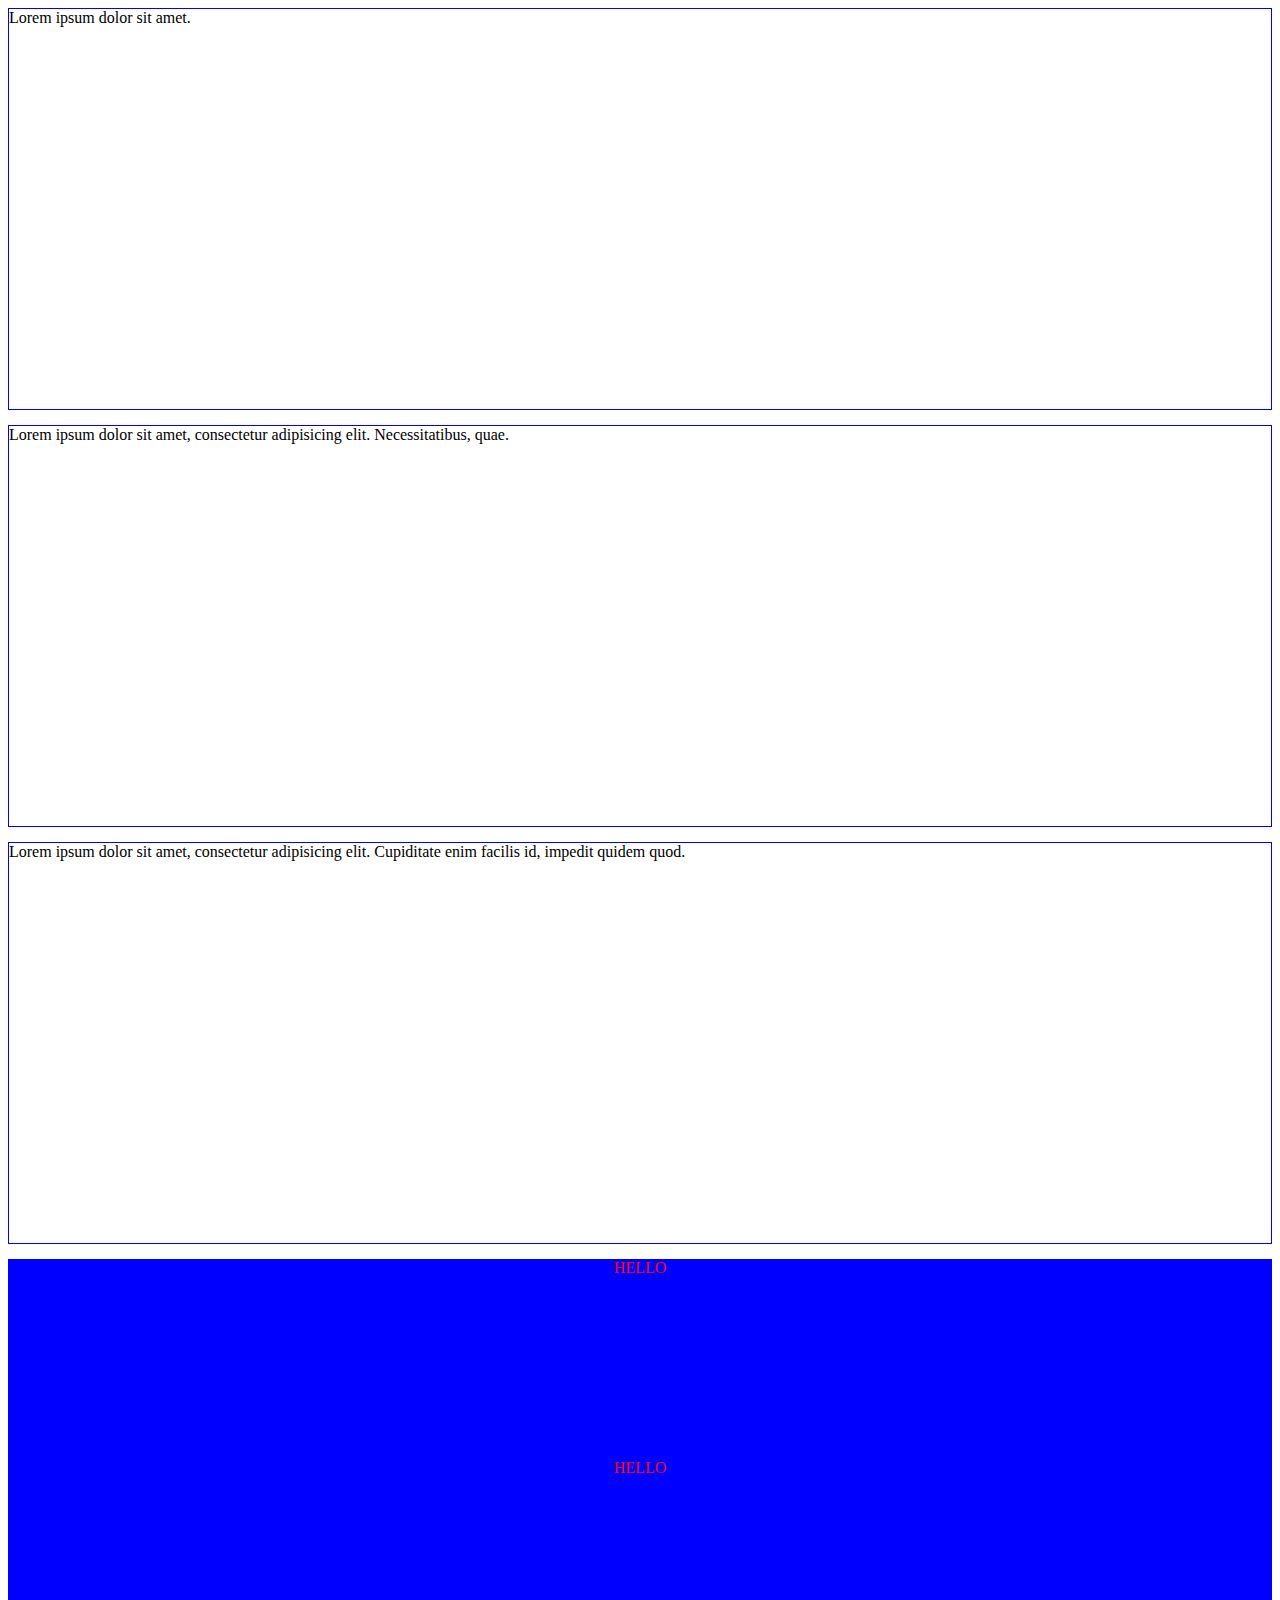
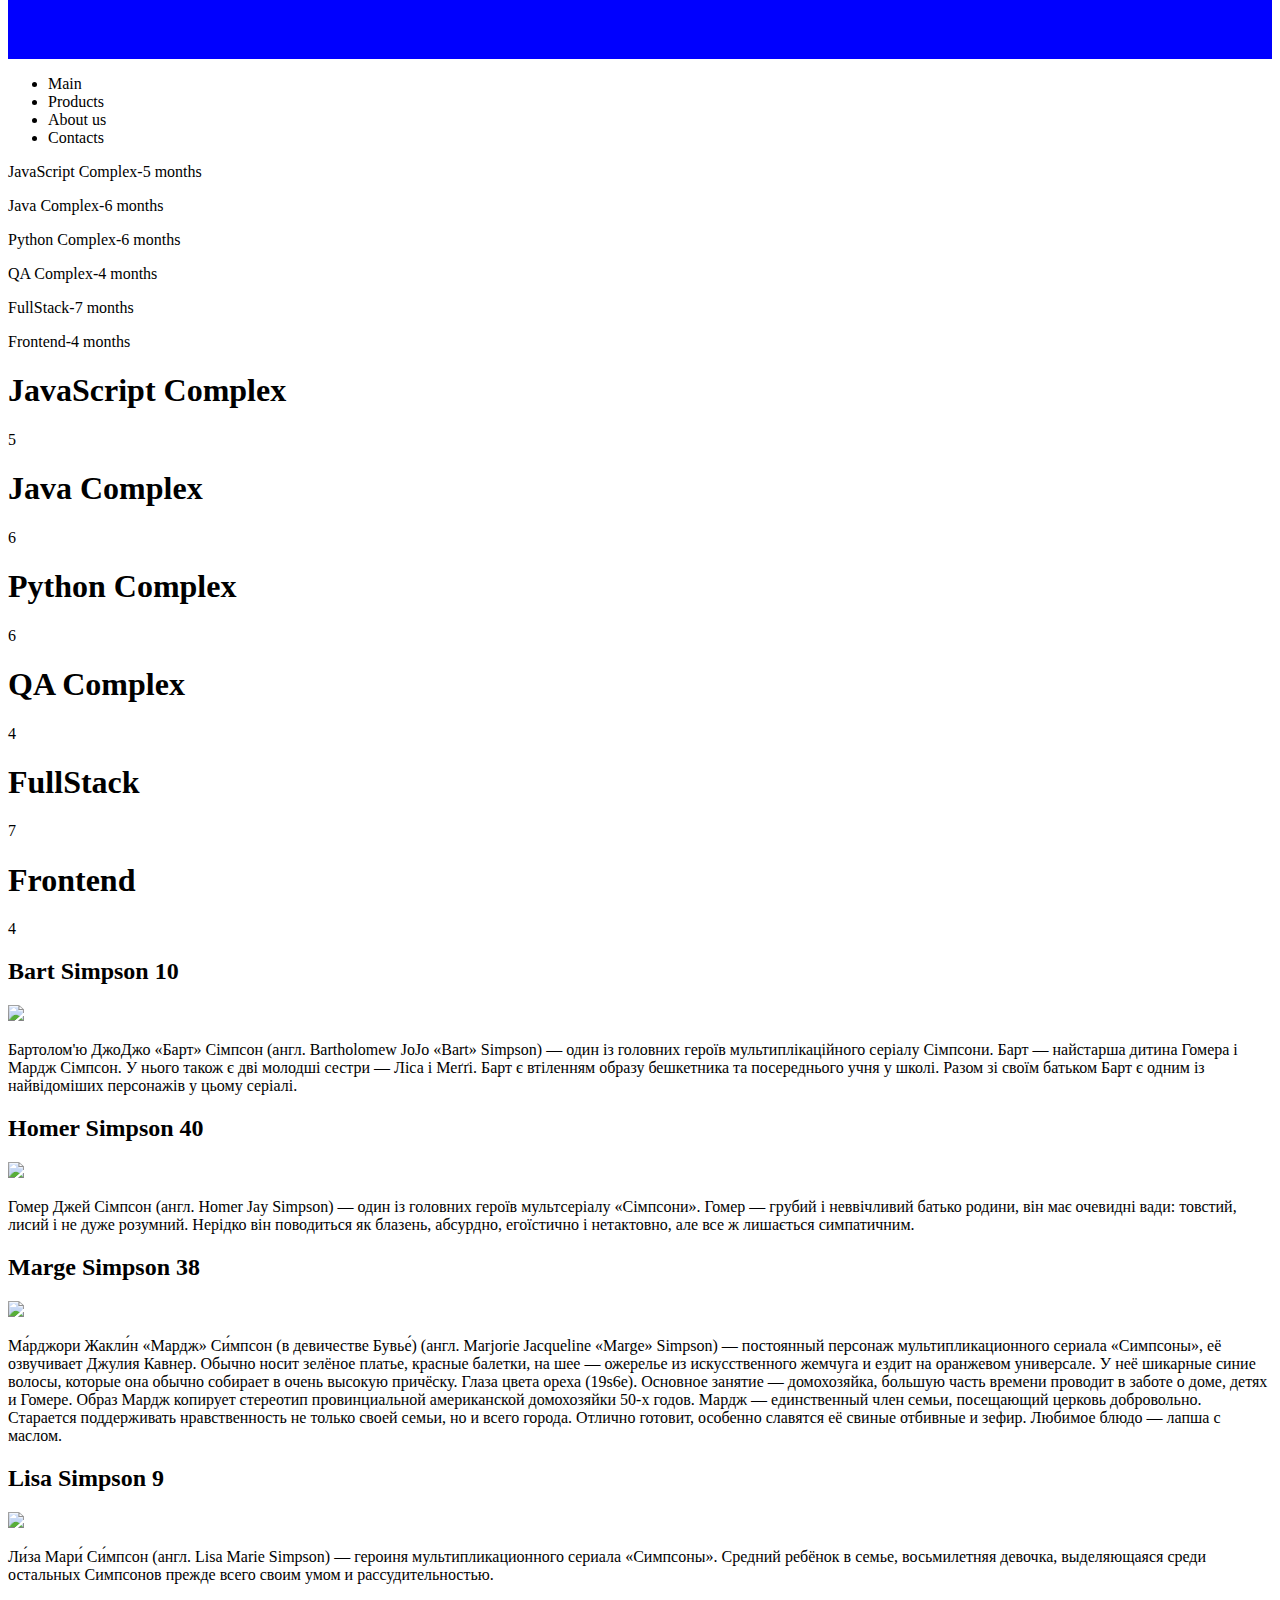
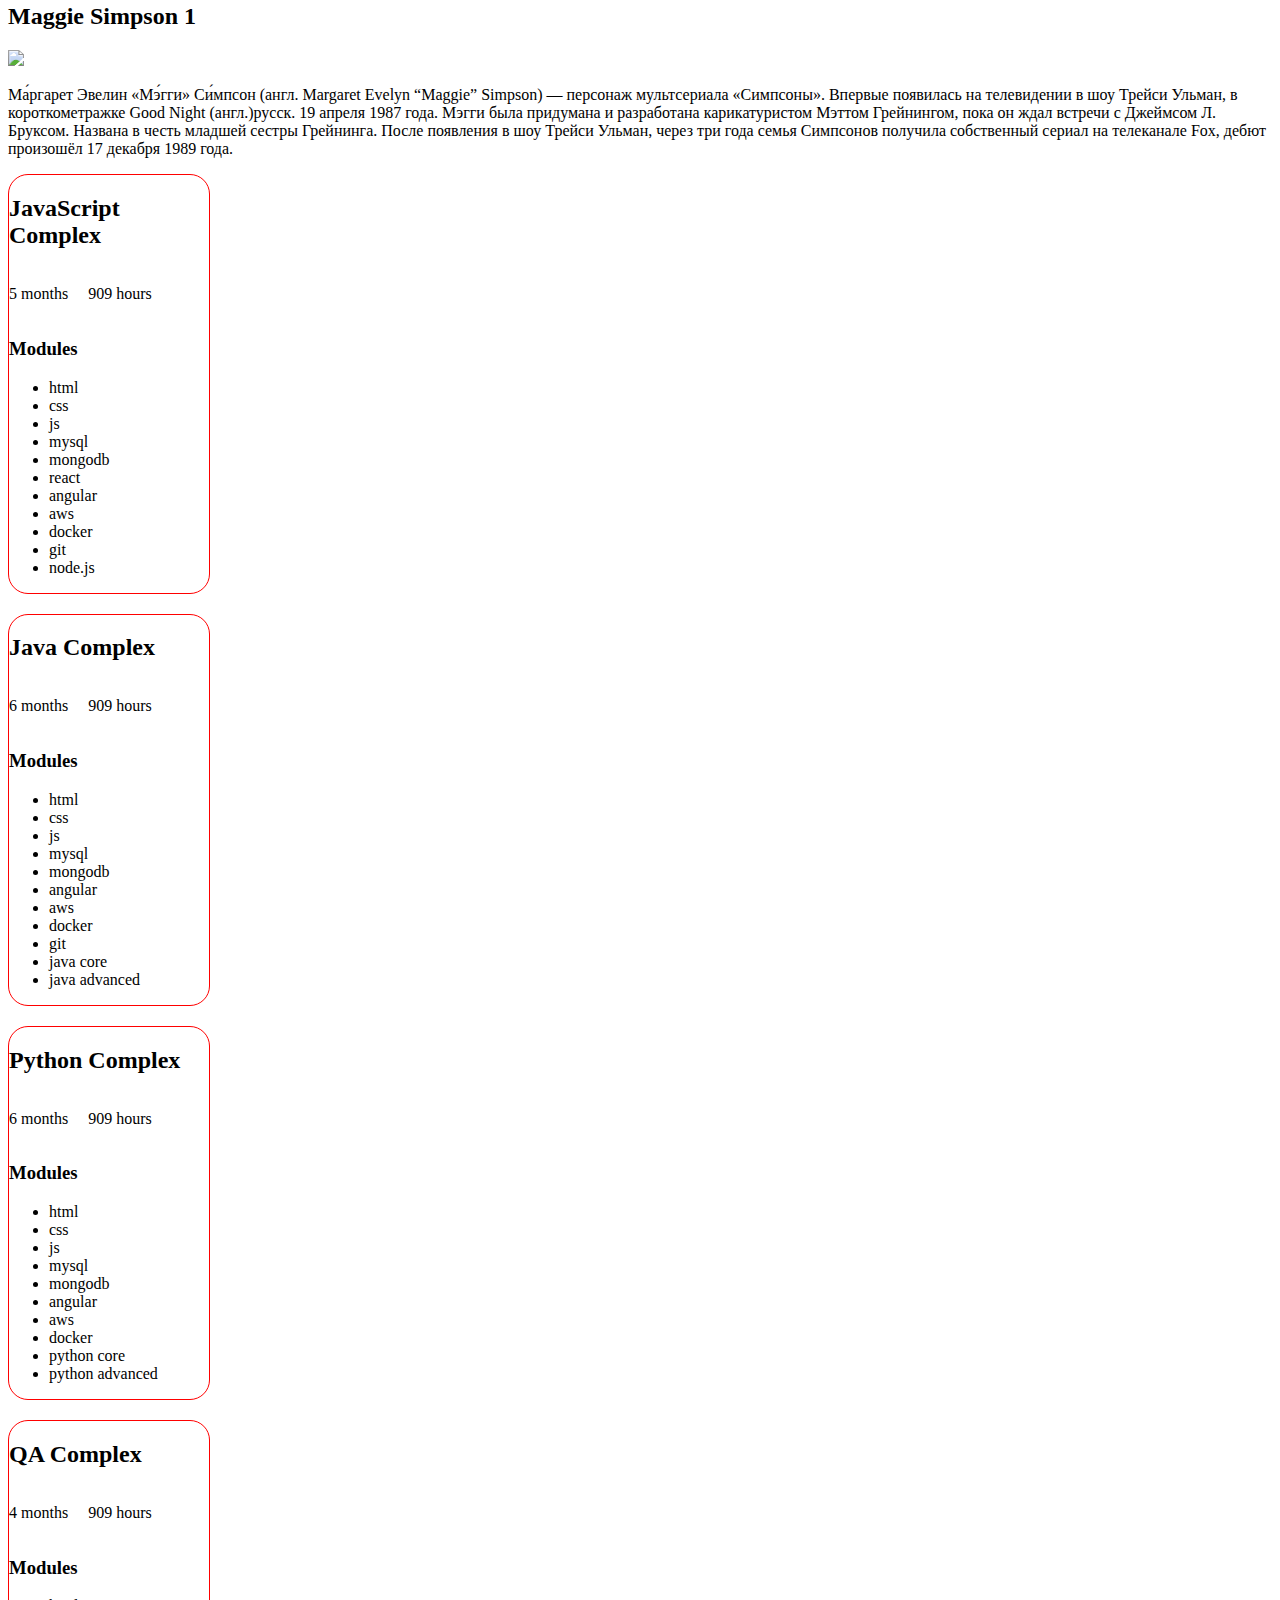
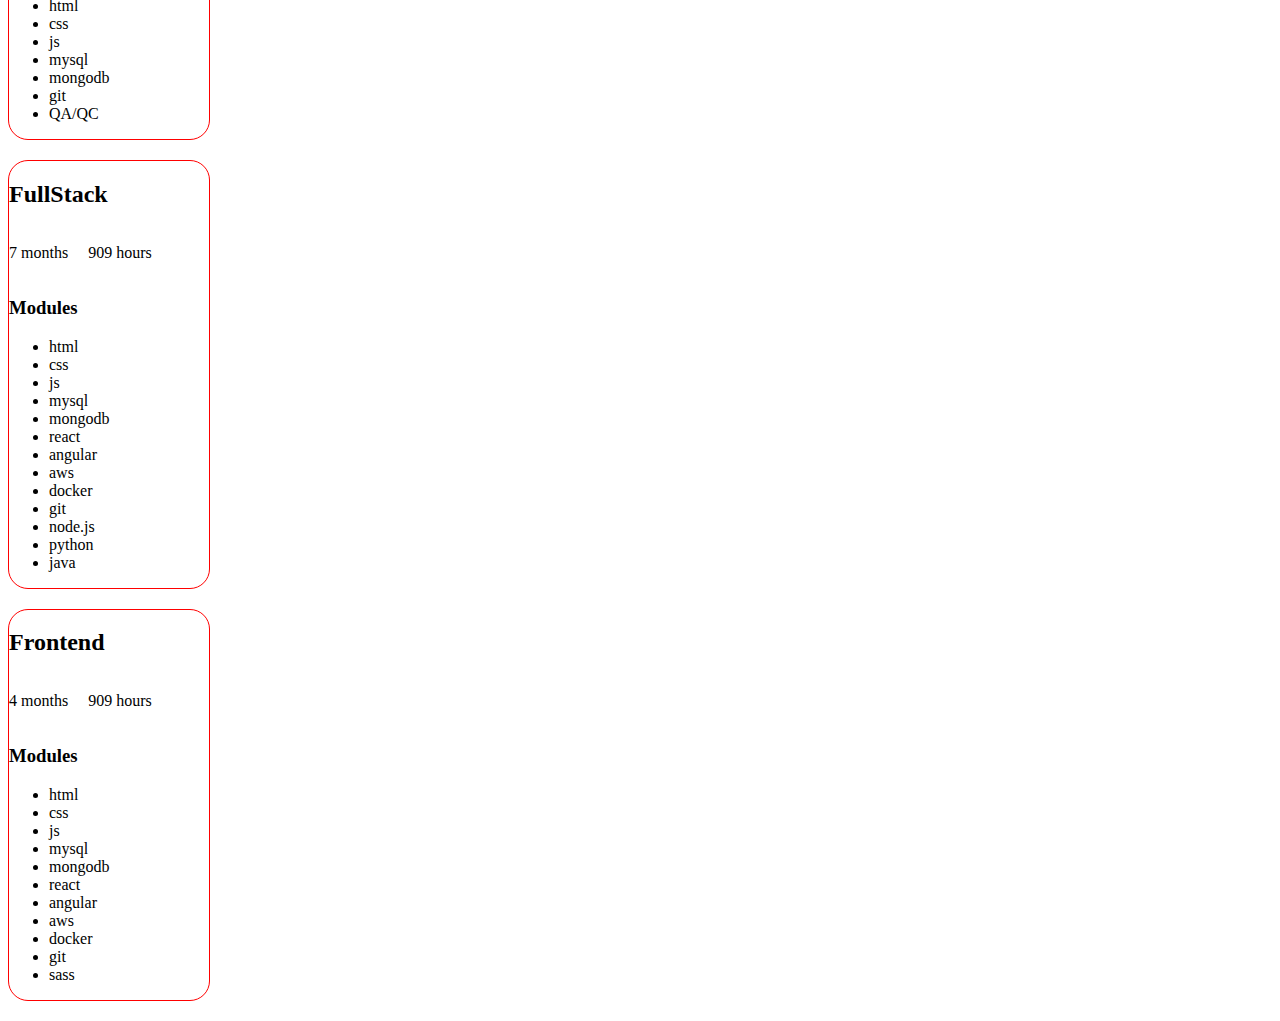
==== lesson9/index.html @ 030273b3 "lesson9" ====
<!DOCTYPE html>
<html lang="en">
<head>
    <meta charset="UTF-8">
    <title>Title</title>
    <style>
        .duration-wrap {
            display: flex;
            gap: 20px;
        }
        .school-program {
            border: 1px solid red;
            border-radius: 20px;
            width: 200px;
                    }
        .box  {
            border: 1px solid blue;
            margin-bottom: 15px;
        }
        .h200 {
            height: 200px;
        }
        .h300 {
            height: 300px;
        }
        .h400 {
            height: 400px;}
    </style>
</head>
<body>
<div class="box h200">Lorem ipsum dolor sit amet.</div>
<div class="box h300">Lorem ipsum dolor sit amet, consectetur adipisicing elit. Necessitatibus, quae.</div>
<div class="box h400">Lorem ipsum dolor sit amet, consectetur adipisicing elit. Cupiditate enim facilis id, impedit quidem quod.</div>
<script src="main.js"></script>
</body>
</html>
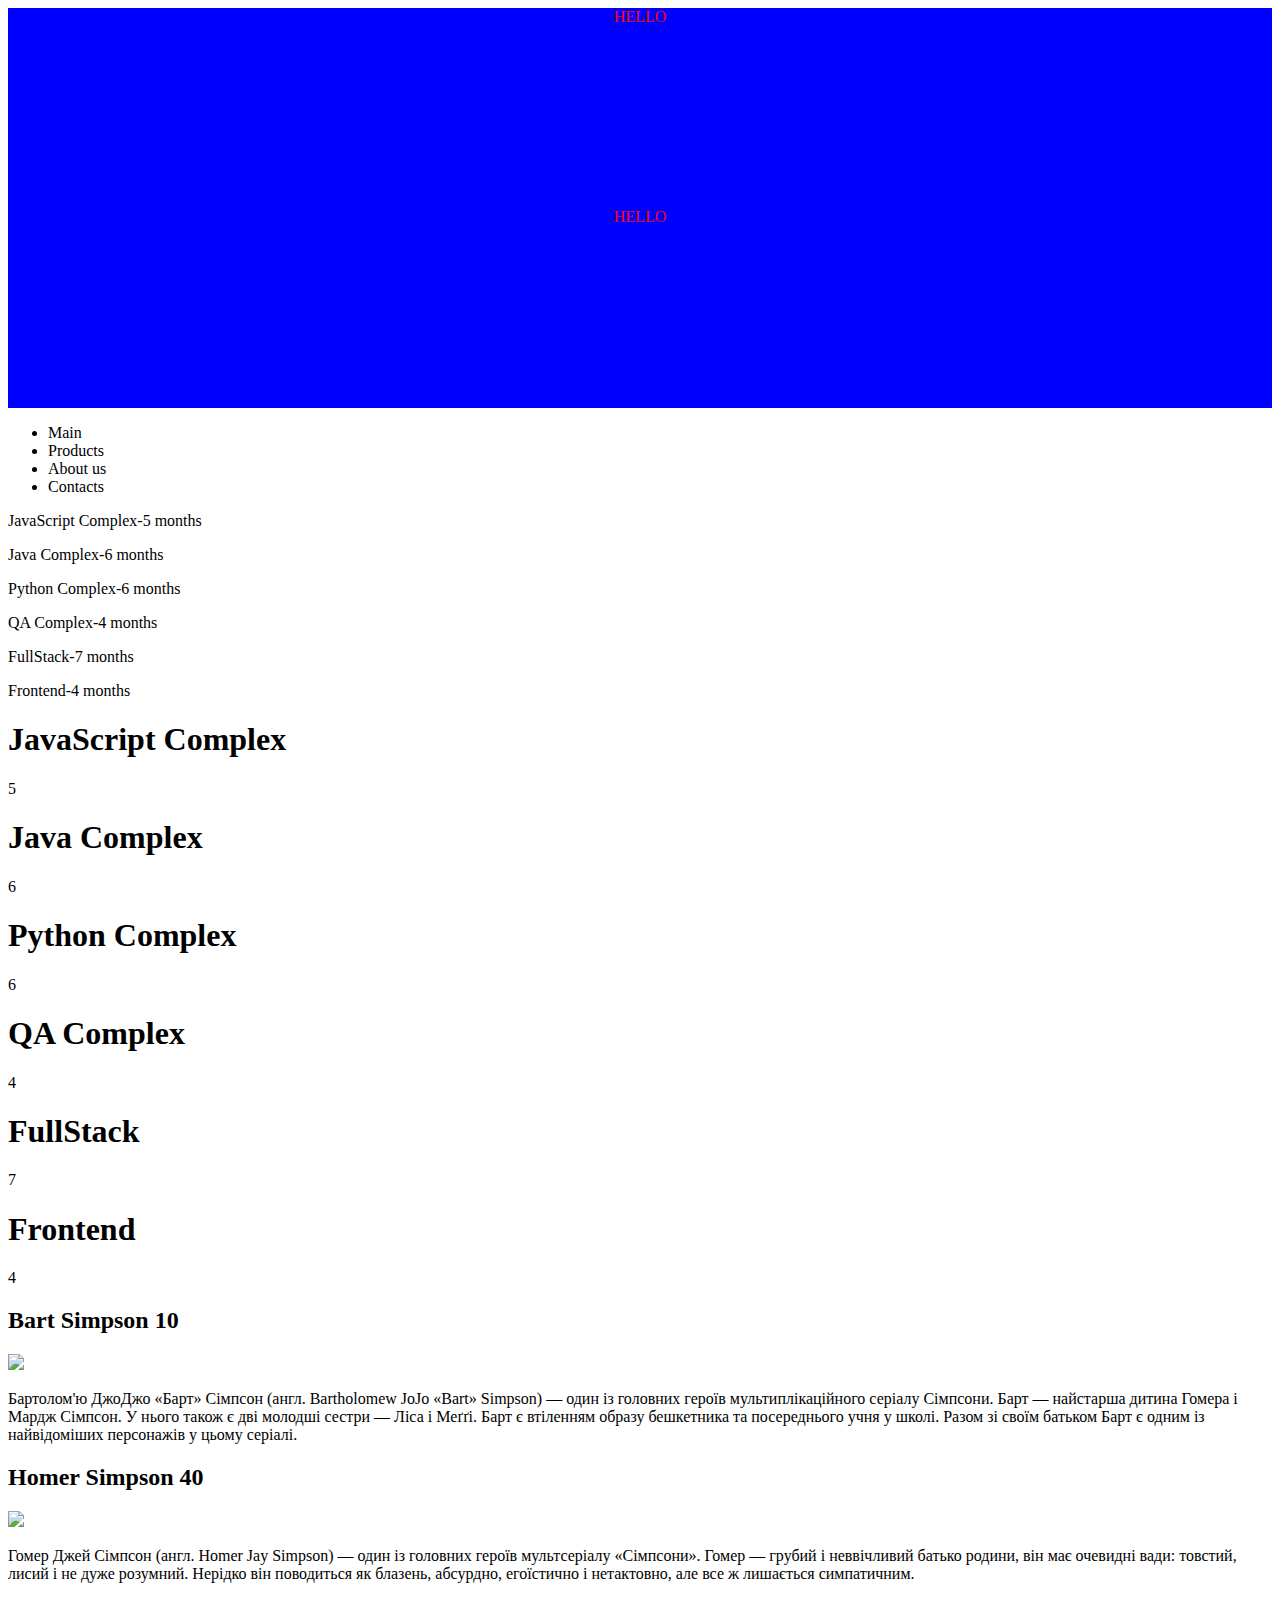
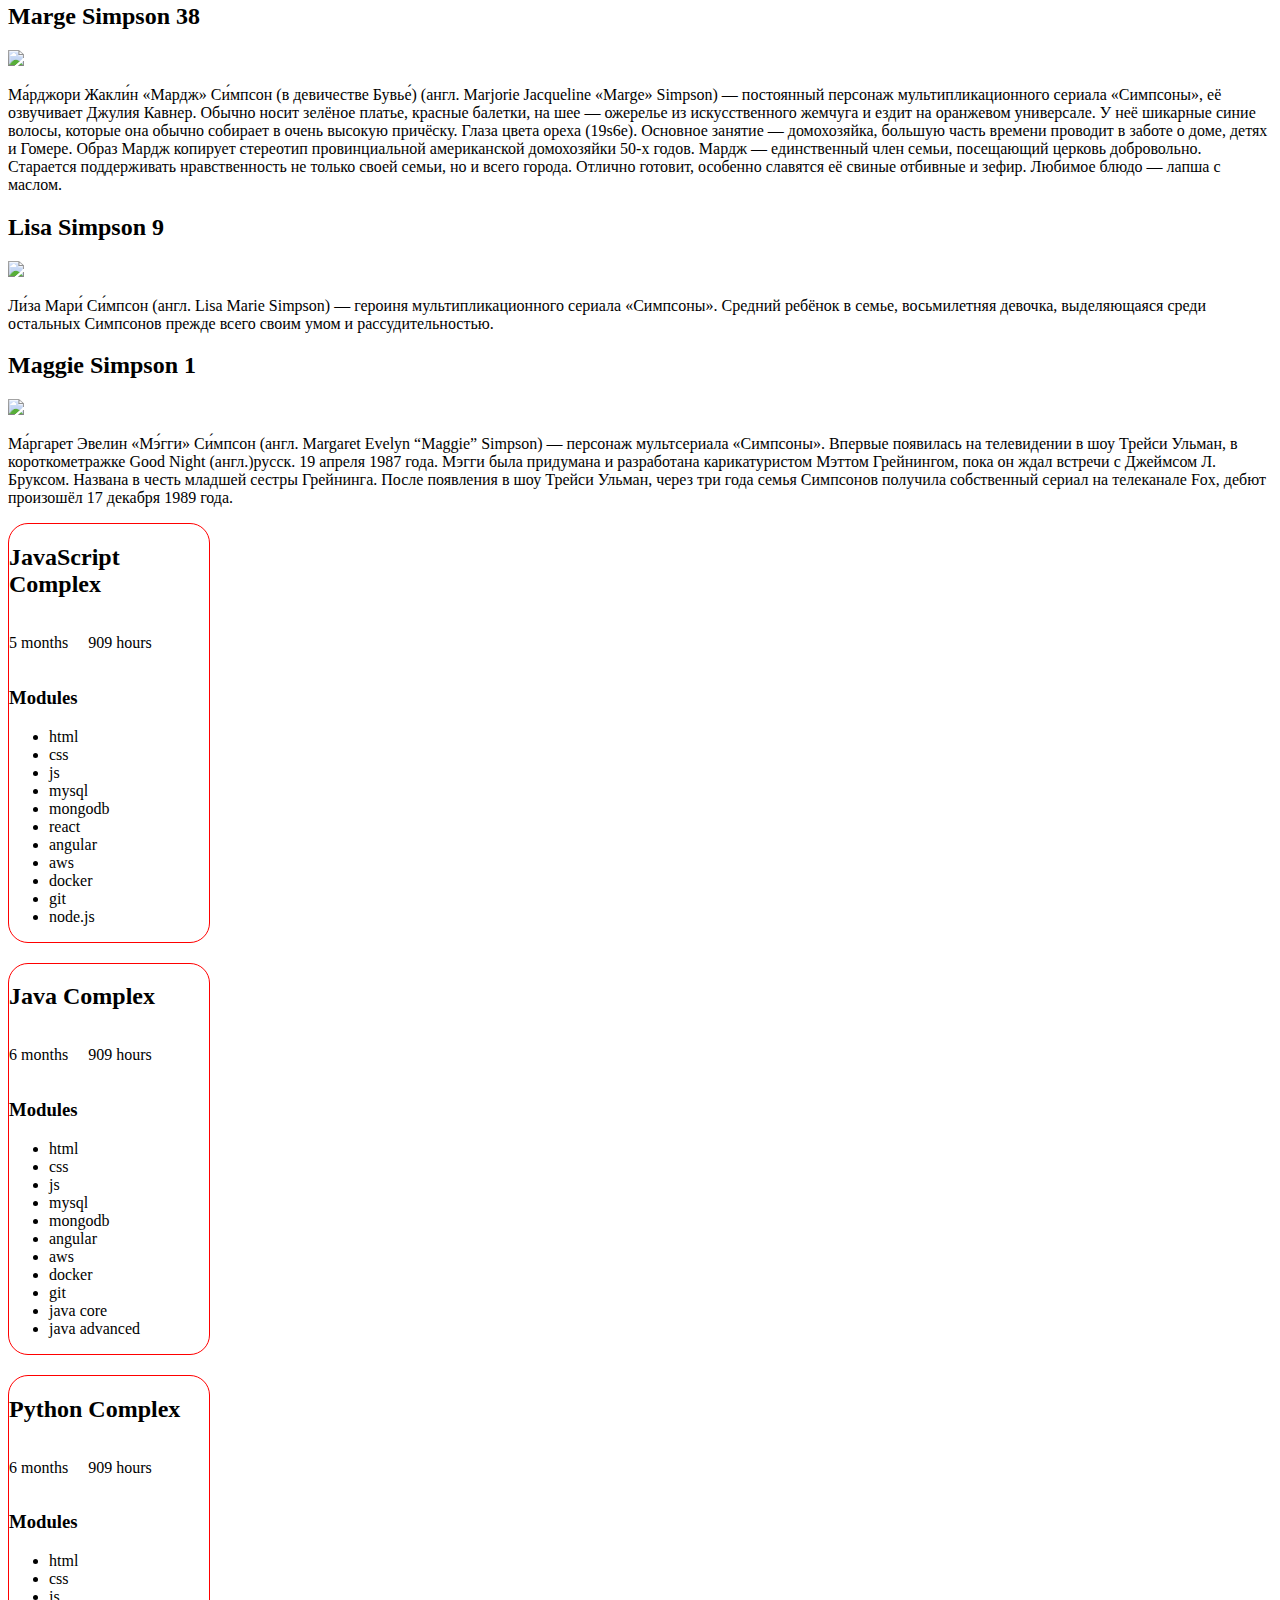
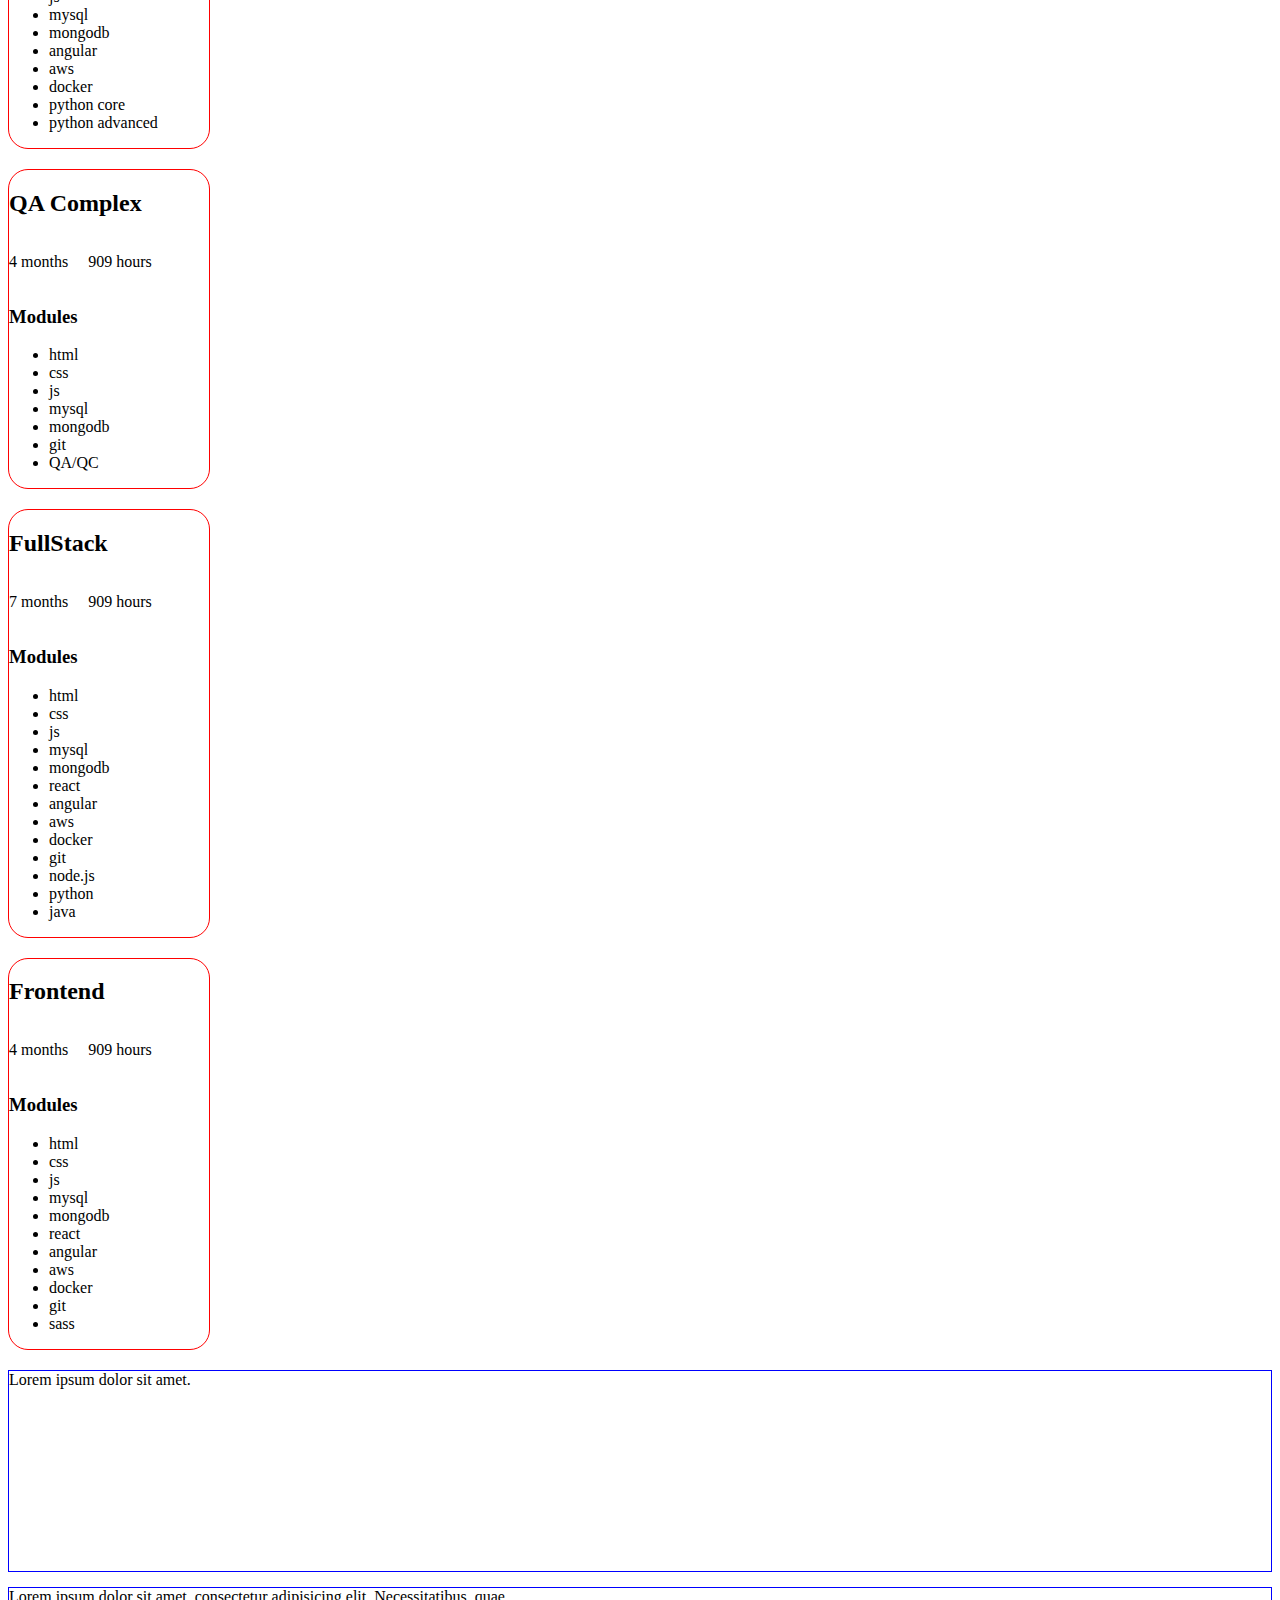
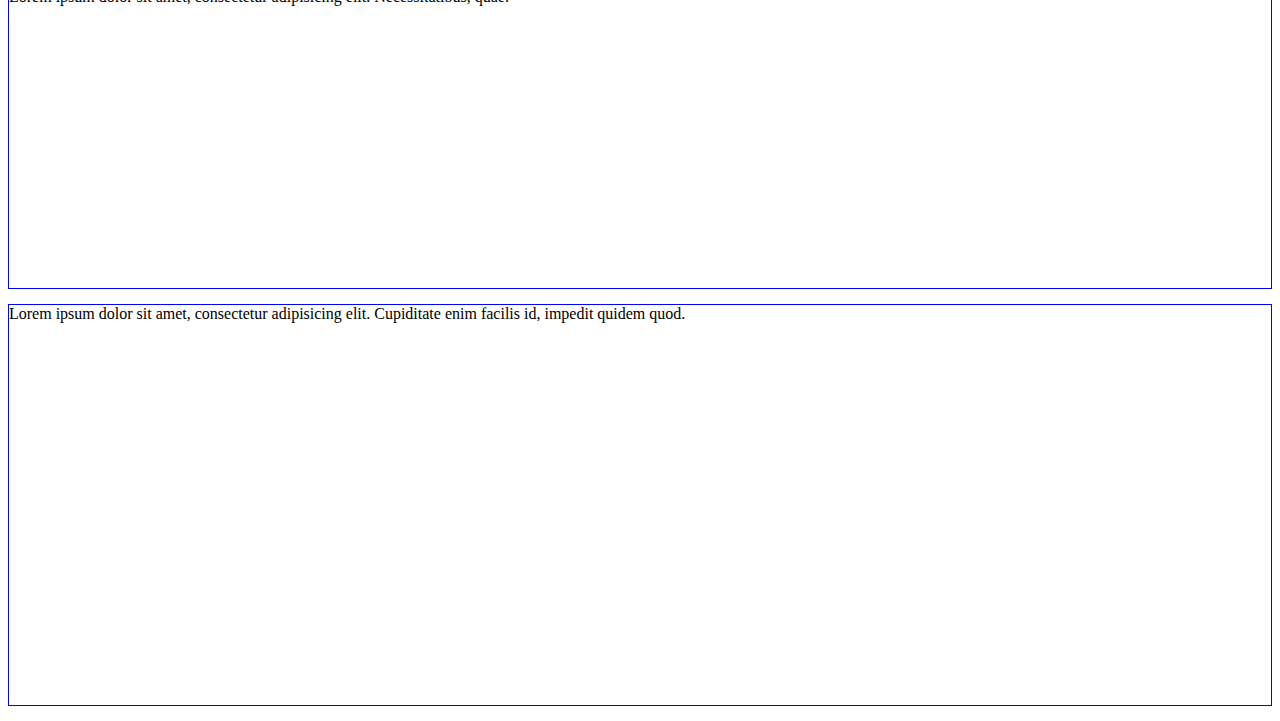
==== commit 950a8779: "lesson9" ====
--- a/lesson9/index.html
+++ b/lesson9/index.html
@@ -28,9 +28,9 @@
     </style>
 </head>
 <body>
+<script src="main.js"></script>
 <div class="box h200">Lorem ipsum dolor sit amet.</div>
 <div class="box h300">Lorem ipsum dolor sit amet, consectetur adipisicing elit. Necessitatibus, quae.</div>
 <div class="box h400">Lorem ipsum dolor sit amet, consectetur adipisicing elit. Cupiditate enim facilis id, impedit quidem quod.</div>
-<script src="main.js"></script>
 </body>
 </html>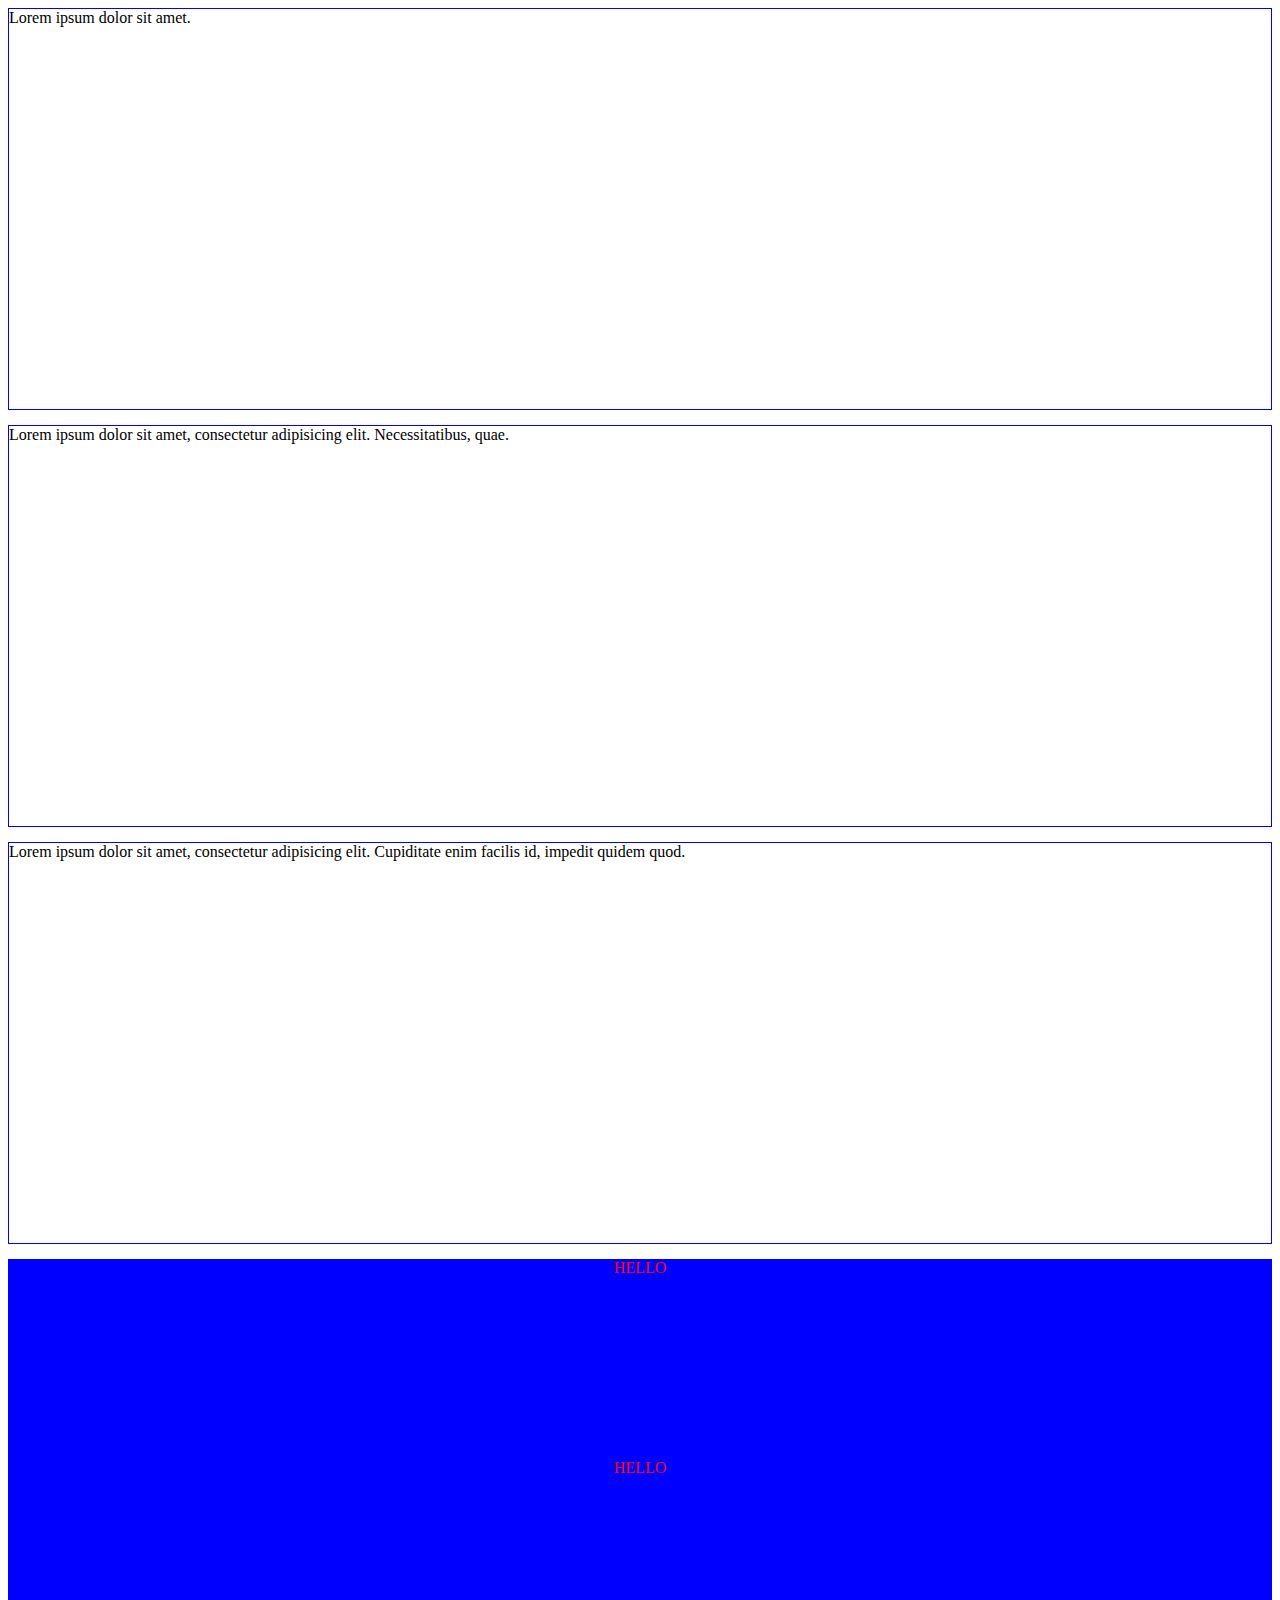
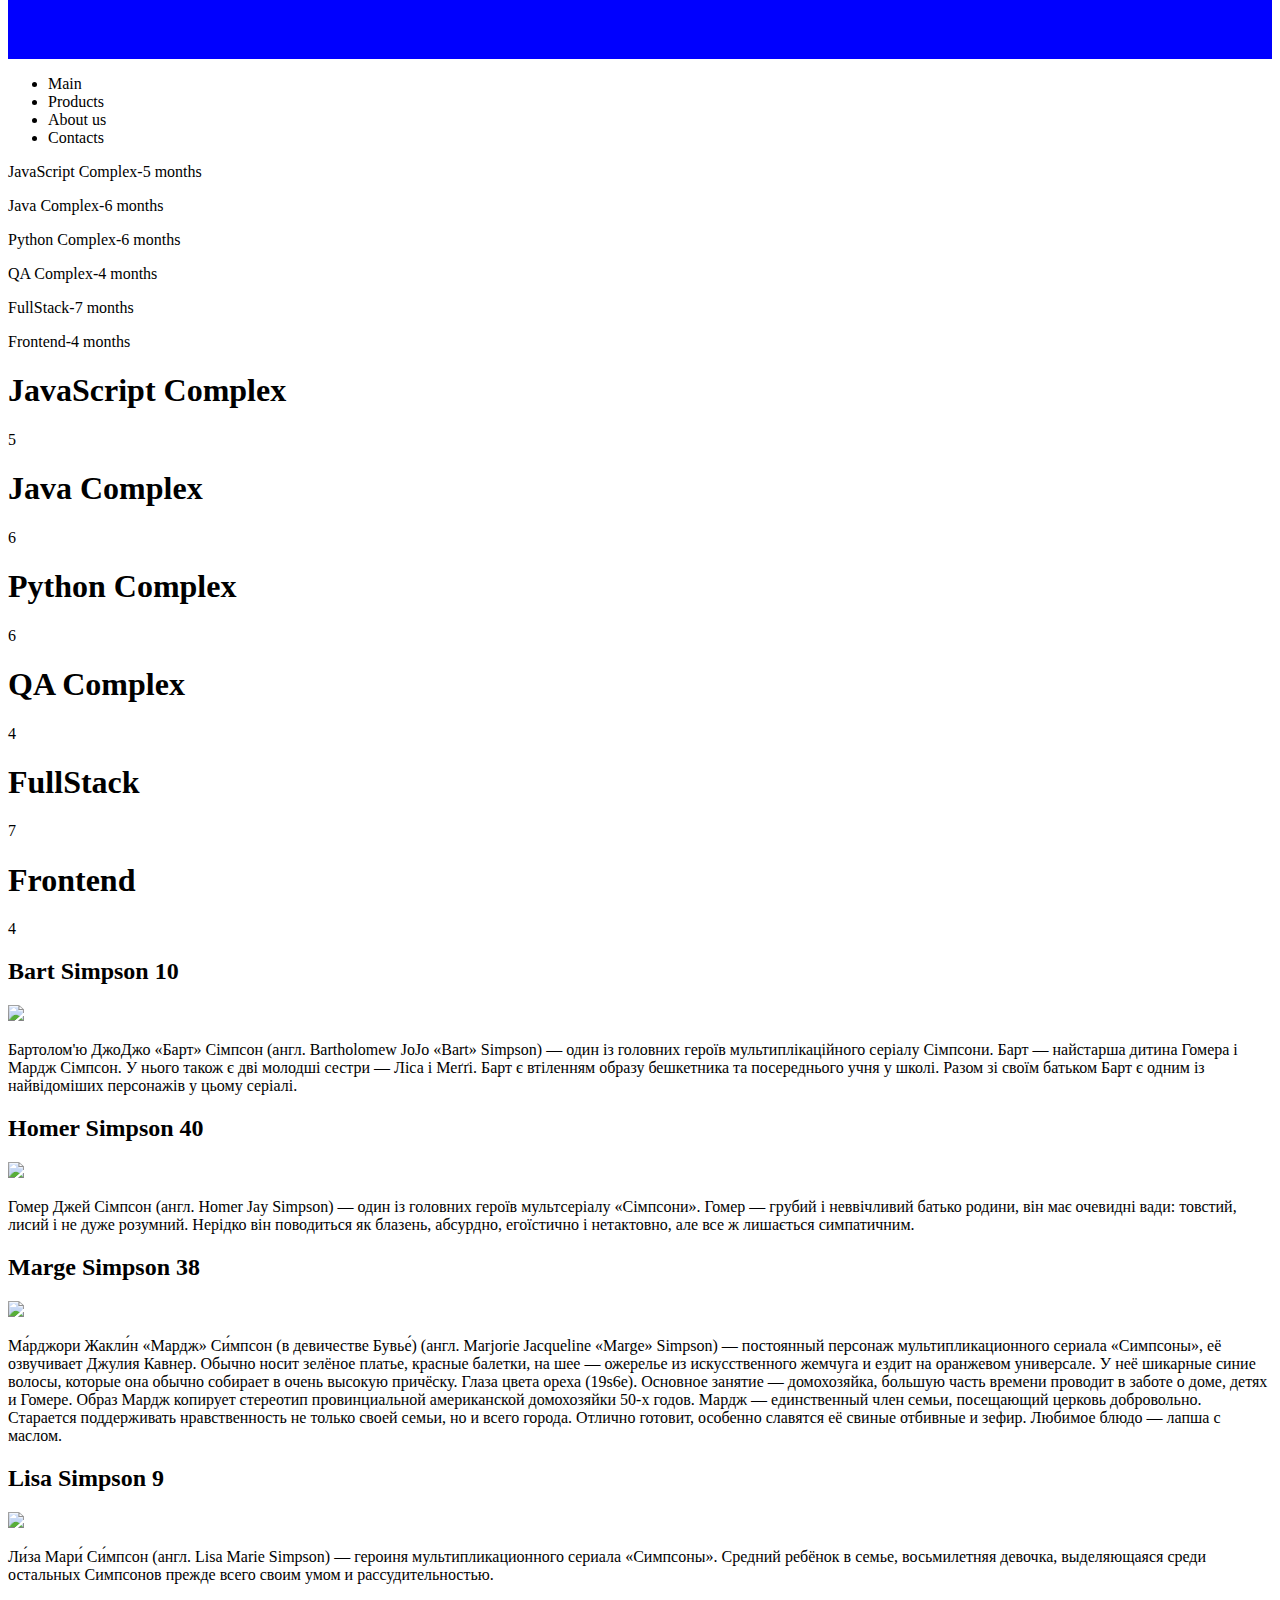
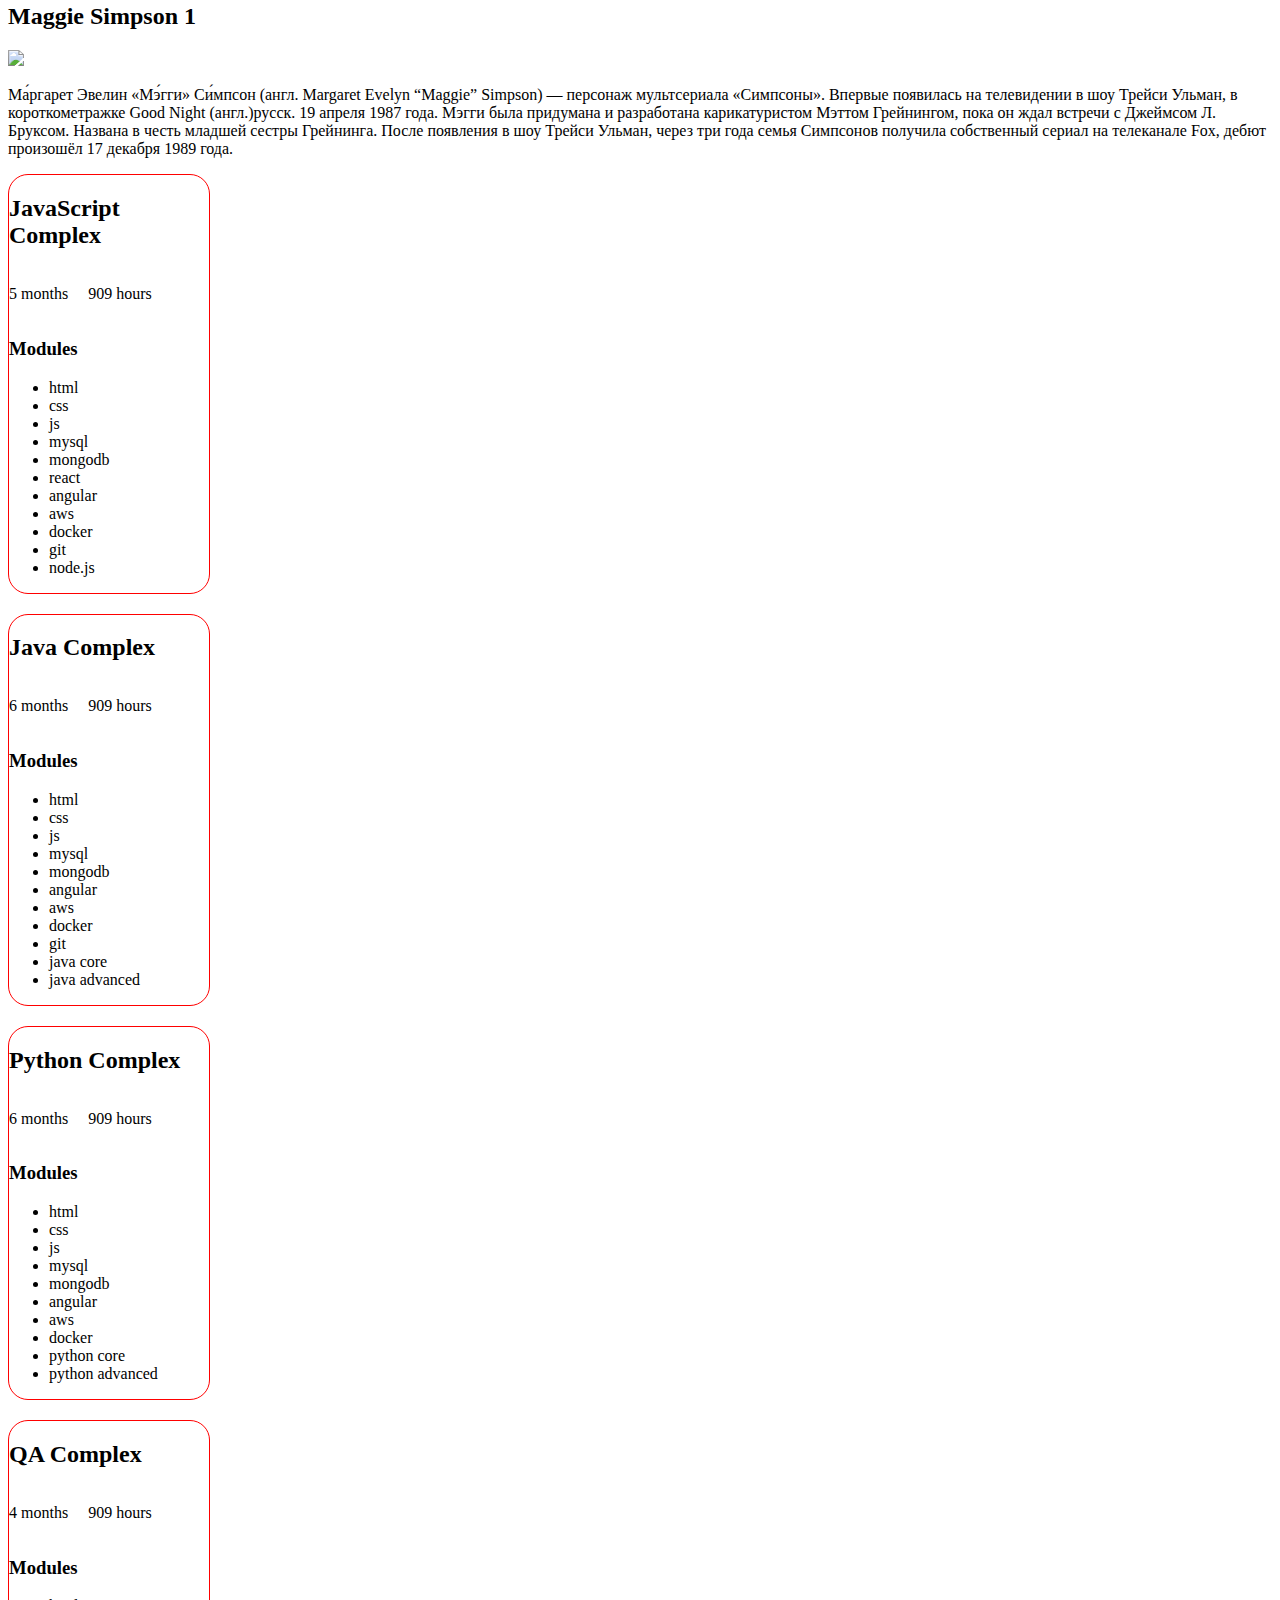
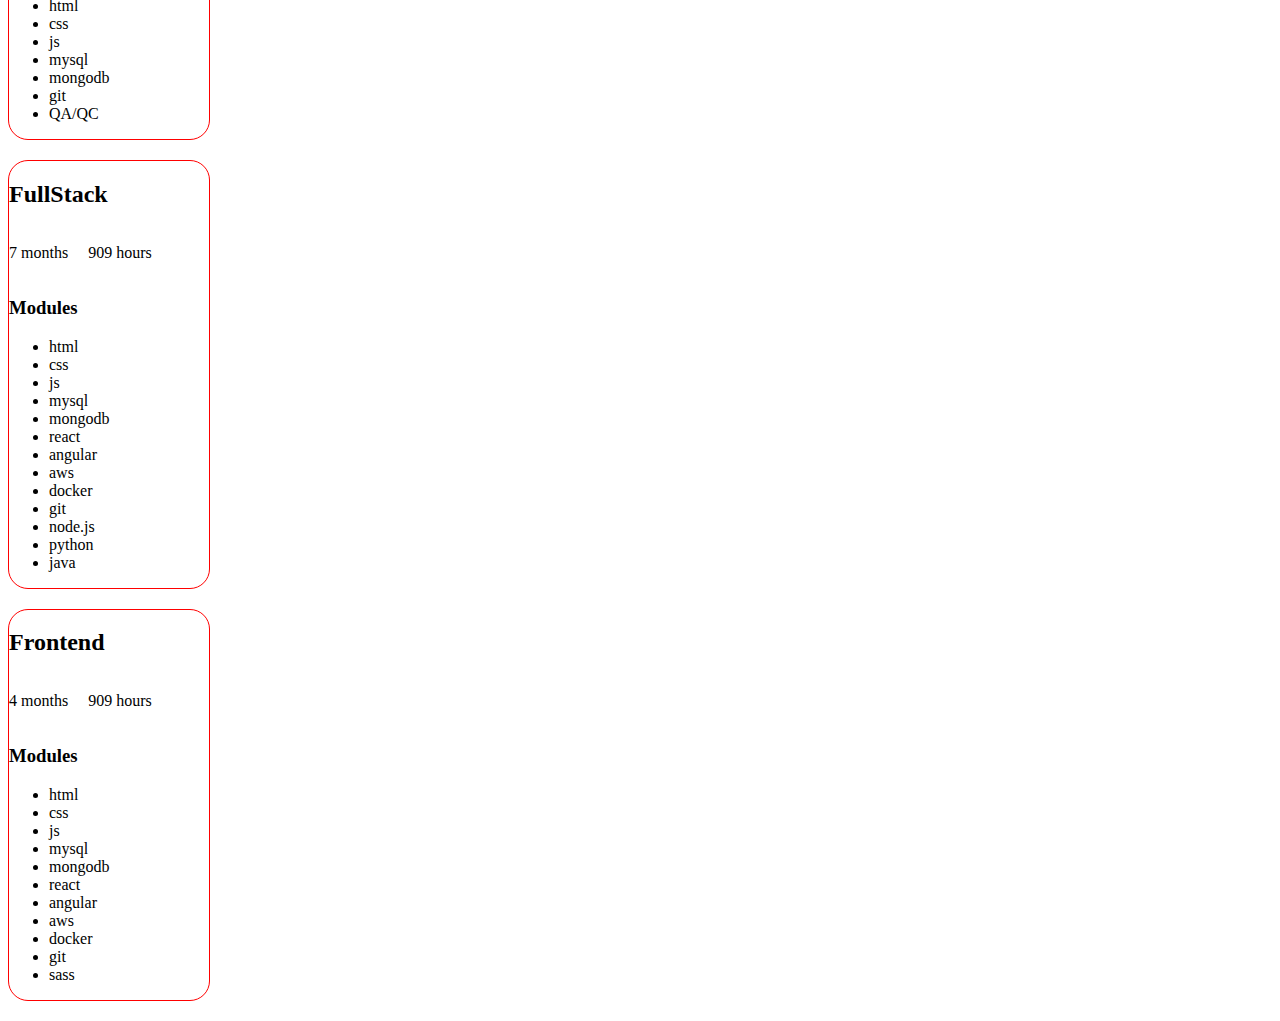
==== commit ea8da7ac: "lesson9" ====
--- a/lesson9/index.html
+++ b/lesson9/index.html
@@ -28,9 +28,9 @@
     </style>
 </head>
 <body>
-<script src="main.js"></script>
 <div class="box h200">Lorem ipsum dolor sit amet.</div>
 <div class="box h300">Lorem ipsum dolor sit amet, consectetur adipisicing elit. Necessitatibus, quae.</div>
 <div class="box h400">Lorem ipsum dolor sit amet, consectetur adipisicing elit. Cupiditate enim facilis id, impedit quidem quod.</div>
+<script src="main.js"></script>
 </body>
 </html>